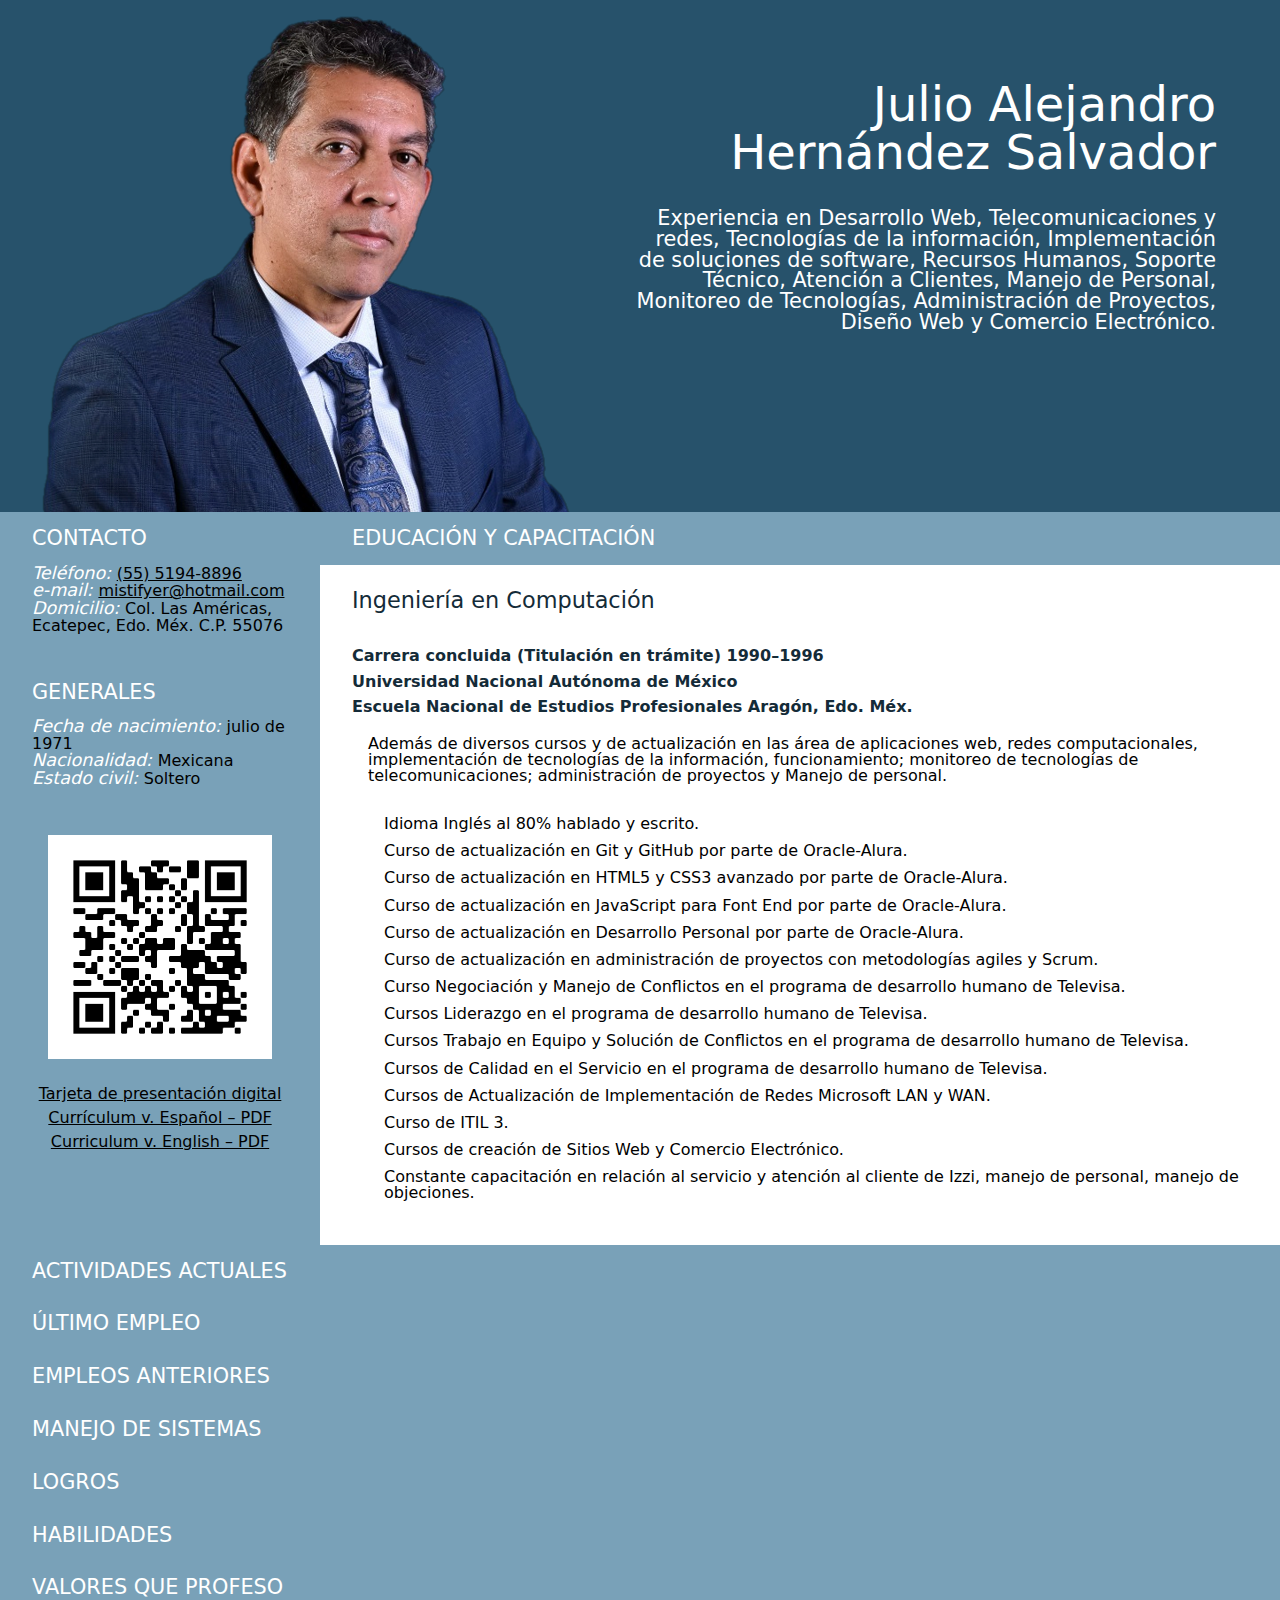
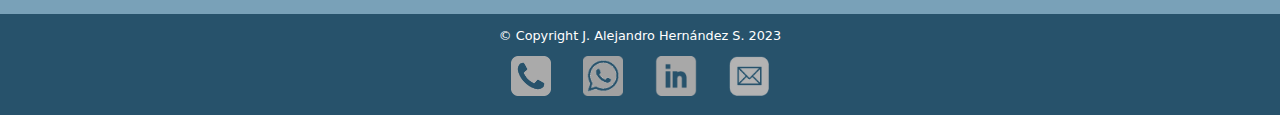
==== curriculum-esp.html @ 9b1f6b2f "Mi primer commit" ====
<!DOCTYPE html>
<html>
    <head>
        <meta charset="utf-8">
        <meta http-equiv="X-UA-Compatible" content="IE=edge">
        <meta name="viewport" content="width=device-width initial-scale=1.0">
        <title>Curriculum | Curriculum de J. Alejandro Hernández S.</title>
        <link href="https://fonts.googleapis.com/css?family=Pacifico|Roboto:100,300,400,500,700,900" rel="stylesheet" />

        <script src="js/curriculum-esp.js"></script>

        <link href="css/reset.css" rel="stylesheet">

        <link href="css/css-curriculum/body.css" rel="stylesheet">
        
        <link href="css/css-curriculum/header/header.css" rel="stylesheet">
        <link href="css/css-curriculum/header/header-imagen.css" rel="stylesheet">
        <link href="css/css-curriculum/header/header-div.css" rel="stylesheet">
        <link href="css/css-curriculum/header/header-titulo.css" rel="stylesheet">
        <link href="css/css-curriculum/header/header-parrafo.css" rel="stylesheet">

        <link href="css/css-curriculum/main/main.css" rel="stylesheet">

        <link href="css/css-curriculum/main/contacto/main-contacto.css" rel="stylesheet">
        <link href="css/css-curriculum/main/contacto/main-contacto-titulo1.css" rel="stylesheet">
        <link href="css/css-curriculum/main/contacto/main-contacto-parrafo.css" rel="stylesheet">
        <link href="css/css-curriculum/main/contacto/main-contacto-qr.css" rel="stylesheet">
        <link href="css/css-curriculum/main/contacto/main-contacto-curriculum.css" rel="stylesheet">

        <link href="css/css-curriculum/main/educacion/main-educacion.css" rel="stylesheet">

        <link href="css/css-curriculum/main/actual/main-actual.css" rel="stylesheet">

        <link href="css/css-curriculum/main/ultimo/main-ultimo.css" rel="stylesheet">

        <link href="css/css-curriculum/main/gestores/main-gestores.css" rel="stylesheet">
        <link href="css/css-curriculum/main/gestores/main-gestores-items.css" rel="stylesheet">
        <link href="css/css-curriculum/main/gestores/main-gestor.css" rel="stylesheet">

        <link href="css/css-curriculum/main/soluciones/main-soluciones.css" rel="stylesheet">
        <link href="css/css-curriculum/main/soluciones/main-soluciones-imagen.css" rel="stylesheet">

        <link href="css/css-curriculum/main/logros/main-logros.css" rel="stylesheet">

        <link href="css/css-curriculum/main/habilidades/main-habilidades.css" rel="stylesheet">

        <link href="css/css-curriculum/main/valores/main-valores.css" rel="stylesheet">     

        <link href="css/css-curriculum/footer/footer.css" rel="stylesheet">

    </head>
    <body>
        <header class="header container">
            <img src="img/Imagen15.png" alt="Fotografia de JAHS" class="header__imagen">
            <div class="header__div">
                <h2 class="header__titulo">Julio Alejandro 
                    Hernández Salvador</h2>
                <p class="header__parrafo">Experiencia en Desarrollo Web, Telecomunicaciones y 
                    redes, Tecnologías de la información, Implementación de 
                    soluciones de software, Recursos Humanos, Soporte 
                    Técnico, Atención a Clientes, Manejo de Personal, 
                    Monitoreo de Tecnologías, Administración de Proyectos, 
                    Diseño Web y Comercio Electrónico.</p>
            </div>
        </header>
        <main>
            <div class="div__inicial">
                <section class="main__contacto__principal">
                    <h2 class="main__titulo1__principal" onclick="ocultarSeccionContacto()">Contacto</h2>
                    <section id="main__contacto" class="main__contacto container">
                        <p class="contacto__parrafo">
                            <strong>Teléfono: </strong><a href="tel:5551948896">(55) 5194-8896</a><br>
                            <strong>e-mail: </strong><a href="mailto:mistifyer@hotmail.com">mistifyer@hotmail.com</a><br>
                            <strong>Domicilio: </strong>Col. Las Américas, Ecatepec, Edo. Méx. C.P. 55076
                        </p>
                        <h2 class="main__titulo1">Generales</h2>
                        <p class="contacto__parrafo">
                            <strong>Fecha de nacimiento: </strong>julio de 1971<br>
                            <strong>Nacionalidad: </strong>Mexicana<br>
                            <strong>Estado civil: </strong>Soltero
                        </p>
                        <img src="img/qr-jahs.png" alt="qr-jahs" class="contacto__qr">
                        <p class="contacto__curriculum"><a href="index.html">Tarjeta de presentación digital</a></p>
                        <p class="contacto__curriculum"><a href="docs/Curriculum JAHS Español.pdf">Currículum v. Español – PDF</a></p>
                        <p class="contacto__curriculum"><a href="docs/Curriculum JAHS English.pdf">Curriculum v. English – PDF</a></p>
                    </section>
                </section>
                
                <section class="main__educacion__principal">
                    <h2 class="main__titulo1__principal" onclick="ocultarSeccionEducacion()">Educación y Capacitación</h2>
                    <section id="main__educacion" class="main__educacion container">
                        <h2 class="main__titulo2">Ingeniería en Computación</h2>
                        <h2 class="main__titulo3">Carrera concluida (Titulación en trámite) 1990–1996</h2>
                        <h2 class="main__titulo3">Universidad Nacional Autónoma de México</h2>
                        <h2 class="main__titulo3">Escuela Nacional de Estudios Profesionales Aragón, Edo. Méx.</h2>
                        <br>
                        <p class="main__parrafo">Además de diversos cursos y de actualización en las área de aplicaciones web, redes computacionales,  implementación de tecnologías de la información, funcionamiento; monitoreo de tecnologías de  telecomunicaciones; administración de proyectos y Manejo de personal.</p>
                        <ul class="main__listado">
                            <li class="main__listado__item">Idioma Inglés al 80% hablado y escrito.</li>
                            <li class="main__listado__item">Curso de actualización en Git y GitHub por parte de Oracle-Alura.</li>
                            <li class="main__listado__item">Curso de actualización en HTML5 y CSS3 avanzado por parte de Oracle-Alura.</li>
                            <li class="main__listado__item">Curso de actualización en JavaScript para Font End por parte de Oracle-Alura.</li>
                            <li class="main__listado__item">Curso de actualización en Desarrollo Personal por parte de Oracle-Alura.</li>
                            <li class="main__listado__item">Curso de actualización en administración de proyectos con metodologías agiles y Scrum.</li>
                            <li class="main__listado__item">Curso Negociación y Manejo de Conflictos en el programa de desarrollo humano de Televisa.</li>
                            <li class="main__listado__item">Cursos Liderazgo en el programa de desarrollo humano de Televisa.</li>
                            <li class="main__listado__item">Cursos Trabajo en Equipo y Solución de Conflictos en el programa de desarrollo humano de Televisa.</li>
                            <li class="main__listado__item">Cursos de Calidad en el Servicio en el programa de desarrollo humano de Televisa.</li>
                            <li class="main__listado__item">Cursos de Actualización de Implementación de Redes Microsoft LAN y WAN.</li>
                            <li class="main__listado__item">Curso de ITIL 3.</li>
                            <li class="main__listado__item">Cursos de creación de Sitios Web y Comercio Electrónico.</li>
                            <li class="main__listado__item">Constante capacitación en relación al servicio y atención al cliente de Izzi, manejo de personal, manejo de objeciones.</li>
                        </ul>
                    </section>
                </section>
            </div>

            <h2 class="main__titulo1" onclick="ocultarSeccionActual()">Actividades actuales</h2>
            <section id="main__actual" class="main__actual container" style="display: none;">
                <h2 class="main__titulo2">Interingenia, S.C.</h2>
                <h2 class="main__titulo3">Consultor de preventa para soluciones de monitoreo</h2>
                <h2 class="main__titulo3">Desde Junio del 2022</h2>
                <br>
                <p class="main__parrafo">Responsable de asesorar a clientes en preventa respecto a solucione de monitoreo para tecnologías de la información y telecomunicaciones.</p>
                <ul class="main__listado">
                    <li class="main__listado__item">Actualmente me capacito en una solución llamada Datadog especializada en el monitoreo de tecnologías.</li>
                    <li class="main__listado__item">Recibiendo capacitación en Kubernetes y Dockers.</li>
                    <li class="main__listado__item">Creación de páginas web, comercio electrónico y marketing digital.</li>
                    <li class="main__listado__item">Recibiendo capacitación de actualización en Java y JavaScript para Desarrollo de Frontend.</li>
                </ul>
            </section>

            <h2 class="main__titulo1" onclick="ocultarSeccionUltimo()">Último empleo</h2>
            <section id="main__ultimo" class="main__ultimo container" style="display: none;">
                <h2 class="main__titulo2">Cablevisión S.A. de C.V. en CDMX (Izzi Telecom)</h2>
                <h2 class="main__titulo3">Gerente de NOC Innovación y Desarrollo</h2>
                <h2 class="main__titulo3">Noviembre del 2000 y hasta Abril 8, 2022 (21 años)</h2>
                <br>
                <p class="main__parrafo">Gerente responsable del monitoreo de las diferentes tecnologías que se utilizan para ofrecer los servicios de Triple Play y OTT de Izzi a nivel nacional.</p>
                <ul class="main__listado">
                    <li class="main__listado__item">Responsable de la administración de casi 50 gestores de tecnologías y soluciones de monitoreo con un equipo de trabajo de hasta 19 ingenieros que permitió la correlación de eventos y a su vez la creación y enriquecimiento de Incidentes que son asignados a las áreas responsable para su atención oportuna.</li>
                    <li class="main__listado__item">Responsable de la integración exitosa al monitoreo de Cablevisión con las empresas adquiridas por Grupo Televisa, Cablemás, Cablecom-Metro Red, Bestel, Telecable y TVI; así como de la definición de la arquitectura para esta integración.</li>
                    <li class="main__listado__item">Responsable de la adquisición de tecnologías, incluyendo la evaluación de software, hardware y soporte ofrecido por los proveedores.</li>
                    <li class="main__listado__item">Experiencia como jefe de NOC y Atención a clientes vía telefónica; solución de problemas en diferentes sistemas operativos, relacionados con el acceso a Internet por medio de Internet broadband además de decodificadores digitales, asesoría en la implementación del servicio de Internet y Capacitación al Call Center y áreas afines.</li>
                </ul>
            </section>
            
            <h2 class="main__titulo1" onclick="ocultarSeccionAnteriores()">Empleos anteriores</h2>
            <section id="main__anteriores" class="main__anteriores container" style="display: none;">
                <h2 class="main__titulo2">Empresa Familiar (freelance) CompuAsist.com.mx</h2>
                <h2 class="main__titulo3">Director General</h2>
                <h2 class="main__titulo3">Abril del 2000</h2>
                <br>
                <p class="main__parrafo">Mantenimiento correctivo y preventivo de equipo de cómputo y redes, compra, venta e instalación de computadoras, periféricos y Redes de computadoras; asesoría personalizada para la implementación de centros de cómputo y desarrollo de sistemas Web así como capacitación y entrenamiento en sistemas de cómputo.</p>

                <h2 class="main__titulo2">Evolución Integral S.A. México, D.F.</h2>
                <h2 class="main__titulo3">Gerente de Sistemas</h2>
                <h2 class="main__titulo3">Enero de 2000 a Marzo de 2000</h2>
                <br>
                <p class="main__parrafo">Durante el primer año solo trabaje tiempos requeridos además de asesoría técnica vía telefónica; posteriormente tiempo completo, encargándome del optimo desempeño de todo el equipo de computo utilizado en la empresa, además de asesorar y dar soporte técnico para resolver problemas inmediatos del personal tanto nivel Hardware como Software.</p>

                <h2 class="main__titulo2">Confederación Nacional Campesina México, D.F.</h2>
                <h2 class="main__titulo3">Jefe de Sistemas del área</h2>
                <h2 class="main__titulo3">Septiembre de 1996 a Diciembre de 1999</h2>
                <br>
                <p class="main__parrafo">En los primeros dos años laboré en la Secretaría de Comercio Interior encargado de realizar un sistema de entrega recepción de información para la comercialización agropecuaria a nivel nacional; lo mismo que la realización y difusión (vía Internet y fax) de boletines diarios y semanales con dicha información; así mismo del mantenimiento del equipo de cómputo y apoyo a diversa áreas afines a dicha Secretaría y un proyecto de red para las instalaciones de la CNC.
                    <br> Posteriormente laboré en la Coordinación Técnica en donde además de desempeñar las tareas anteriores, me encargue del diseño de la revista llamada “Tendencias” perteneciente al Foro de Legisladores.</p>

                <h2 class="main__titulo2">Secretaría de Gobernación; Subsecretaría de Gobierno</h2>
                <h2 class="main__titulo3">Jefe de Captura y Administrativo de Recursos Humanos</h2>
                <h2 class="main__titulo3">Julio de 1994 a Diciembre de 1995</h2>
                <br>
                <p class="main__parrafo">Inicialmente Jefe de Captura, encargado de la captura y manejo de la información obtenida durante las Elecciones Nacionales de 1994 en el Programa de Seguimiento Distrital PROSEDI; posteriormente fui llamado como auxiliar en el departamento de Recursos Humanos, pago de nómina, actualización de expedientes, desarrollo de base de datos en general; además del manejo de información referente al personal adscrito a la Subsecretaría de Gobierno; apoyo en diversas áreas en materia de cómputo y auxilio en sistemas.</p>
    
            </section>

            <h2 class="main__titulo1" onclick="ocultarSeccionSistemas()">Manejo de sistemas</h2>
            <section id="main__sistemas" class="main__sistemas container" style="display: none;">
                <br>
                <p class="main__parrafo">En el transcurso de mi vida laboral he utilizado y administrado diferentes sistemas y aplicaciones como parte de mis labores diarias, considerando su utilización a niveles medio o superiores.</p>
                <ul class="main__listado">
                    <li class="main__listado__item">Diferentes soluciones de monitoreo de tecnologías de telecomunicaciones</li>
                    <li class="main__listado__item">Incident, Problem y Change Management – Remedy</li>
                    <li class="main__listado__item">Customer Relationship Management (CRM) – Siebel</li>
                    <li class="main__listado__item">Enterpise Resouce Planning (ERP) – SAP</li>
                    <li class="main__listado__item">Suite Microsoft Office On premise y 365</li>
                    <li class="main__listado__item">Software editor de gráficos rasterizados Sketchbook, Adobe Photoshop</li>
                    <li class="main__listado__item">Retoque digital, Ilustración, Efectos de fotografía, Banners, Carteles, Composiciones simples</li>
                    <li class="main__listado__item">Software editor de gráficos vectoriales Corel Draw, Adobe Illustrator</li>
                    <li class="main__listado__item">Diseño de logos, Iconográfía, Diseño editorial simple, Presentaciones, Infografías, Mapas y Planos</li>
                    <li class="main__listado__item">Software de diseño editorial Adobe Design o Afinity publisher</li>
                    <li class="main__listado__item">Folletos, Carteles, Libros, Revistas, Tarjetas de visita, Presentaciones, PDF Interactivos</li>
                </ul>
            </section>      
            <section id="main__gestor" class="main__gestor container" style="display: none;">
                <h2 class="main__titulo2">Gestores que se manejaron para telecomunicaciones</h2>
                <ul>
                    <li>Cyan</li>
                    <li>NCE</li>
                    <li>MCP</li>
                    <li>Tellabs</li>
                    <li>TNMS</li>
                    <li>NMF Nokia</li>
                    <li>On Center</li>
                    <li>One Control x 2</li>
                    <li>IMS Netact</li>
                    <li>PRTG</li>
                    <li>Netnumen ZTE</li>
                    <li>AMS Nokia</li>
                    <li>U2000 GPON – NCE</li>
                    <li>ZMS</li>
                    <li>Sentry</li>
                    <li>NCP Nokia</li>
                    <li>OMS 1353</li>
                    <li>ACME Packet</li>
                    <li>Cacti</li>
                    <li>ECI</li>
                    <li>EXFO NQMS</li>
                    <li>INFINERA DNA(Actualizado)</li>
                    <li>N2000 Huawei</li>
                    <li>NETMASTER(Actualizado)</li>
                    <li>PNMSJ</li>
                    <li>SOEM</li>
                    <li>U2000 – NCE-T</li>
                    <li>OMEA – Recuperación</li>
                    <li>PRESIDE</li>
                    <li>TNMS x 2</li>
                    <li>BTI</li>
                    <li>Solar Winds</li>
                    <li>Turin</li>
                </ul>
            </section>
            <section id="main__soluciones" class="main__soluciones container" style="display: none;">
                <h2 class="main__titulo2">Aplicaciones y sistemas de monitoreo que implementamos mi equipo de trabajo y yo en Izzi Telecom</h2>
                <img src="img/gestores.png" alt="Soluciones de monitoreo" class="soluciones__imagen">
            </section>

            <h2 class="main__titulo1" onclick="ocultarSeccionLogros()">Logros</h2>
            <section id="main__logros" class="main__logros container" style="display: none;"> 
                <p class="main__parrafo"><br><br> Durante mi estadía en Izzi, antes Cablevisión los siguientes son 
                    algunos logros y habilidades que desarrolle durante los casi 22 años; cabe mencionar 
                    que inicialmente solo se trataba de una empresa llamada Cablevisión que sus servicios 
                    solo cubrían la zona metropolitana. <br>
                    Posteriormente Grupo Televisa adquiere otras empresas también Cableras como 
                    Cablevisión de Monterrey TVI, Cablemás, Telecable, Cablecom y Axtel; además del 
                    Carrier Bestel y Metro Red que amplió su presencia en toda la República Mexicana. </p>
                <h2 class="main__titulo2">Pase por diferentes puestos como: </h2>
                <ul class="main__listado">
                    <li class="main__listado__item">Jefe de captura de CallCenter</li>
                    <li class="main__listado__item">Supervisor de CallCenter</li>
                    <li class="main__listado__item">Jefe de Noc</li>
                    <li class="main__listado__item">Gerente de Noc - Innovación y desarrollo</li>
                </ul>
                <h2 class="main__titulo2">Principales actividades: </h2>
                <ul class="main__listado">
                    <li class="main__listado__item">Implementación de un monitoreo automatizado de diferentes tecnologías con las que Izzi presta sus servicios finales, esto durante los casi 22 años que serví a Izzi, antes Cablevisión; esto incluye la integración del levantamiento automático de Incidencias.</li>
                    <li class="main__listado__item">Integración exitosa de todo el monitoreo de tecnologías de las empresas adquiridas por Grupo Televisa a su principal cablera, Cablevisión, las cuales formaron la nueva empresa llamada Izzi incluido el cambio de la arquitectura de las soluciones.</li>
                    <li class="main__listado__item">Decisión estratégica para el uso de las mejores soluciones de monitoreo, estandarizando el monitoreo en las empresas que conforman Izzi. Evaluación de Costo-Beneficio.</li>
                    <li class="main__listado__item">Implementación de las mejores prácticas internacionales en el monitoreo de las diferentes tecnologías usadas para los servicios ofrecidos por Izzi. En parte esta situación llevó a que Cablevisión fuera elegido para tener el monitoreo de las otras empresas de Cable y Carriers adquiridas por el grupo Televisa.</li>
                </ul>
                <h2 class="main__titulo2">Evaluación de diferentes soluciones de monitoreo mediante Pruebas de Concepto – POC algunas de ellas son: </h2>
                <ul class="main__listado">
                    <li class="main__listado__item">Monitoreo FTTH y HFC – Zcorum, xPMS, CCOR, Auspice, AvSystem.</li>
                    <li class="main__listado__item">Monitoreo de Performance para equipos de red – SevOne, NMIS, CA Spectrum y PM.</li>
                    <li class="main__listado__item">Monitor de Monitores – IBM Tivoli Netcool, HP Site Scope, SM4RT, Network Node Manager de HP, BMC.</li>
                    <li class="main__listado__item">Monitoreo de Logs – NMIS, Cirries, Spluk.</li>
                    <li class="main__listado__item">Monitoreo usando Machine Learning – IBM Predictives, Cirries Machine Learning.</li>
                    <li class="main__listado__item">Implementación de diversas soluciones de monitoreo.</li>
                    <li class="main__listado__item">Para Gestor de Gestores – Suite Tivoli Netcool (ITM, ITNM, OMNIBUS, Impact).</li>
                    <li class="main__listado__item">Para monitoreo de transacciones, cambios y dependencias – TADDM, CCMDB, ITCAM, Change Managment.</li>
                    <li class="main__listado__item">Para monitoreo de Performance – SevOne, IBM Tivoli Network Manager, Performance Manager IBM, NMIS, SolarWinds.</li>
                    <li class="main__listado__item">Para monitoreo de la red HFC – ServAssure Advance y su nueva versión ServAssure NXT.</li>
                    <li class="main__listado__item">Para monitoreo de Syslogs de la red HFC – Splunk, NMIS.</li>
                    <li class="main__listado__item">Para monitoreo de Video OTT – Robots de Witbe.</li>
                    <li class="main__listado__item">Para medición de velocidades para clientes – 11 ubicaciones alrededor de la República Mexicana del Speedtest de Ookla para Izzi.</li>
                    <li class="main__listado__item">Para medición de velocidad interna para clientes – Se implementaron de 42 servidores que permiten la medición interna de velocidades de clientes tanto de la red FTTH como HFC que permita el diagnóstico de interconexión a nivel interno.</li>
                    <li class="main__listado__item">Para manejo de proyectos – DotProject.</li>
                    <li class="main__listado__item">Para mantener informados a Callcenter y Noc – Intranet e IntraNoc.</li>
                </ul>
            </section>

            <h2 class="main__titulo1" onclick="ocultarSeccionHabilidades()">Habilidades</h2>
            <section id="main__habilidades" class="main__habilidades container" style="display: none;">
                <br><br>
                <p class="main__parrafo">Gracias a la experiencia adquirida durante mi vida laboral, puedo señalar para mi persona las siguiente Habilidades adquiridas.</p>
                <h2 class="main__titulo2">Manejo de personal técnico con 6 equipos de trabajo: </h2>
                <ul class="main__listado">
                    <li class="main__listado__item">Team de Video</li>
                    <li class="main__listado__item">Team de HFC y FTTH</li>
                    <li class="main__listado__item">Team de Desarrollo</li>
                    <li class="main__listado__item">Team de Gestores</li>
                    <li class="main__listado__item">Team de Infraestructura</li>
                    <li class="main__listado__item">Team de Performance de red</li>
                </ul>
                <br>
                <h2 class="main__titulo2">Habilidades generales: </h2>
                <ul class="main__listado">
                    <li class="main__listado__item">Trato con proveedores</li>
                    <li class="main__listado__item">Negociación de soportes</li>
                    <li class="main__listado__item">Administración de recursos e infraestructura</li>
                    <li class="main__listado__item">Administración de proyectos y tareas</li>
                    <li class="main__listado__item">Evaluación de aplicaciones</li>
                    <li class="main__listado__item">Análisis para enriquecimiento y correlación de eventos</li>
                    <li class="main__listado__item">Manejo de llamadas de atención a clientes   </li>
                    <li class="main__listado__item">Habilidad para aprender a usar y administrar sistemas rápidamente</li>
                </ul>
            </section>

            <h2 class="main__titulo1" onclick="ocultarSeccionValores()">Valores que profeso</h2>
            <section id="main__valores" class="main__valores container" style="display: none;">
                <ul>
                    <li>
                        <h2>Profesionales</h2><br>
                        <p>Ética</p>
                        <p>Compromiso</p>
                        <p>Flexibilidad</p>
                        <p>Adaptación</p>
                        <p>Tolerancia</p>
                    </li>
                    <li>
                        <h2>Personales</h2><br>
                        <p>Amabilidad</p>
                        <p>Lealtad</p>
                        <p>Honestidad</p>
                        <p>Responsabilidad</p>
                        <p>Disciplina</p>
                    </li>
                    <li>
                        <h2>Humanos</h2><br>
                        <p>Amor</p>
                        <p>Honradez</p>
                        <p>Autocontrol</p>
                        <p>Solidaridad</p>
                        <p>Bondad</p>
                    </li>
                    <li>
                        <h2>Familiares</h2><br>
                        <p>Respeto</p>
                        <p>Cortesía</p>
                        <p>Gratitud</p>
                        <p>Confiabilidad</p>
                        <p>Fraternidad</p>
                    </li>
                </ul>     
            </section>
        </main>
        <footer class="footer container">
            <section class="footer__copyrigth container">
                <p>&copy Copyright J. Alejandro Hernández S. 2023</p><br>
            </section>
            <section class="footer__iconos container">
                <a href="tel:5551948896"><img src="img/icono-telefono.png" alt="Icono Telefono" class="footer__icono"></a>
                <a href="https://wa.me/525551948896"><img src="img/icono-whatsapp.png" alt="Icono Whatsapp" class="footer__icono"></a>
                <a href="https://www.linkedin.com/in/julio-alejandro-hernandez-salvador/"><img src="img/icono-linkedin.png" alt="Icono linkedin" class="footer__icono"></a>
                <a href="mailto:mistifyer@hotmail.com; alejandro.hernandez@mistifyer.com"><img src="img/icono-correo.png" alt="Icono Correo" class="footer__icono"></a>
            </section>
        </footer>        
    </body>
</html>
---- css/css-curriculum/body.css ----
body {
    font-family:system-ui, -apple-system, BlinkMacSystemFont, 'Segoe UI', Roboto, Oxygen, Ubuntu, Cantarell, 'Open Sans', 'Helvetica Neue', sans-serif;
}
---- css/css-curriculum/header/header.css ----
.header {
    display: flex;
    background-color: #27526B;
    flex-direction: row;
}
---- css/css-curriculum/header/header-imagen.css ----
.header__imagen {
    width: 100%;
    margin-left: -8rem;
    margin-right: -2rem;
    margin-top: -1rem;
    margin-bottom: -0.2rem;
}

@media screen and (min-width: 768px) {
    .header__imagen {
        margin-left: -4rem;
        margin-right: -1rem;
        margin-top: -2rem;
        margin-bottom: -8rem;
    }
}

@media screen and (min-width: 1024px) {
    .header__imagen {
        margin-left: 1rem;
        margin-right: 0rem;
        margin-bottom: -8rem;
    }
}
---- css/css-curriculum/header/header-div.css ----
.header__div {
    background-color: #27526B;
    display: flex;
    flex-direction: column;
    vertical-align: baseline;
}

@media screen and (min-width: 768px) {

}

@media screen and (min-width: 1024px) {

}
---- css/css-curriculum/header/header-titulo.css ----
.header__titulo {
    font-size: 1.5rem;
    text-align: right;
    color: white;

    margin-top: 1rem;
    margin-right: 1rem;
}

@media screen and (min-width: 768px) {
    .header__titulo {
        font-size: 2rem;
        margin-top: 3rem;
        margin-right: 3rem;
    }
}

@media screen and (min-width: 1024px) {
    .header__titulo {
        margin-top: 5rem;
        font-size: 3rem;
        margin-right: 4rem;

    }
}
---- css/css-curriculum/header/header-parrafo.css ----
.header__parrafo {
    font-size: 0.9rem;
    text-align: right;
    color: white;
    vertical-align: middle;

    margin-top: 1rem;
    margin-right: 1rem;
    margin-bottom: .7rem;
}

@media screen and (min-width: 768px) {
    .header__parrafo {
        font-size: 1.3rem;
        margin-top: 2rem;
        margin-left: 1rem;
        margin-right: 3rem;
    }
}

@media screen and (min-width: 1024px) {
    .header__parrafo {
        font-size: 1.3rem;
        margin-top: 2rem;
        margin-left: 1rem;
        margin-right: 4rem;
    }
}
---- css/css-curriculum/main/main.css ----
main {
    padding-bottom: 0rem;
}

section {
    padding-bottom: 0rem;
}

.main__titulo1__principal {
    font-size: 1.3rem;
    text-align: left;
    background-color: #79A1B8;
    color: white;
    text-transform: uppercase;

    padding-top: 1rem;
    padding-bottom: 1rem;
    padding-left: 2rem;
    padding-right: 0rem;
}

.main__titulo1 {
    font-size: 1.3rem;
    text-align: left;
    background-color: #79A1B8;
    color: white;
    text-transform: uppercase;

    padding-top: 1rem;
    padding-bottom: 1rem;
    padding-left: 2rem;
    padding-right: 0rem;
}

.main__titulo2 {
    font-size: 1.4rem;
    text-align: left;
    background-color: white;
    color: #142B38;

    padding-top: 1.5rem;
    padding-left: 2rem;
    padding-bottom: 2rem;
    padding-right: 2rem;
}

.main__titulo3 {
    font-size: 1rem;
    font-weight: bold;
    text-align: left;
    background-color: white;
    color: #142B38;

    padding-top: 0.3rem;
    padding-left: 2rem;
    padding-bottom: 0.3rem;
    padding-right: 2rem;
}

.main__parrafo {
    font-size: 1rem;
    font-style: normal;
    background-color: white;
    padding-left: 3rem;
    padding-right: 2rem;
    padding-bottom: 2rem;
}

.main__listado__item {
    font-size: 1rem;
    font-style: normal;
    font-weight: lighter;
    
    padding-left: 4rem;
    padding-right: 2rem;
    padding-bottom: 0.7rem;
}

@media screen and (min-width: 768px) {
    .div__inicial {
        display: flex;
    }    

    .main__titulo1__principal:hover {
        font-size: 1.3rem;
        background-color: #79A1B8;
    }

    .main__titulo1:hover {
        font-size: 1.4rem;
        background-color: #428DB8;
    }
}
    
@media screen and (min-width: 1024px) {
    
}
---- css/css-curriculum/main/contacto/main-contacto.css ----
.main__contacto__principal {
    background-color: #79A1B8;
}


.main__contacto {
    display: none;
    background-color: #79A1B8;
    flex-direction:column;
    text-align: center;
    padding-bottom: 1rem;
}
    
@media screen and (min-width: 768px) {
    .main__contacto {
        display: block;
        max-width: 320px;
        min-width: 320px;
    }
}
    
@media screen and (min-width: 1024px) {
    
}
---- css/css-curriculum/main/contacto/main-contacto-titulo1.css ----
.contacto__titulo {
    font-size: 1.3rem;
    text-align: left;
    color: white;
    text-transform: uppercase;

    margin-top: 1rem;
    margin-right: 1rem;
    margin-left: 1rem;
    margin-bottom: 2rem;
}
---- css/css-curriculum/main/contacto/main-contacto-parrafo.css ----
.contacto__parrafo {
    text-align: left;

    margin-left: 2rem; 
    margin-bottom: 2rem;
    margin-right: 2rem;
}

strong {
    font-size: 1.1rem;
    font-style: italic;
    color: white;
}

.main__contacto a {
    text-decoration-line: underline;
}
---- css/css-curriculum/main/contacto/main-contacto-qr.css ----
.contacto__qr {
    width: 70%;
    align-self: center;
    margin: 1rem;
}
---- css/css-curriculum/main/contacto/main-contacto-curriculum.css ----
.contacto__curriculum {
    align-self: center;

    margin-top: 0.5rem;
    margin-bottom: 0.5rem;
}
---- css/css-curriculum/main/educacion/main-educacion.css ----
.main__educacion {
    display: none;
    background-color: white;
    flex-direction: column;
    padding-bottom: 2rem;
}
    
@media screen and (min-width: 768px) {
    .main__educacion {
        display: block;
}
    
@media screen and (min-width: 1024px) {
    
}
---- css/css-curriculum/main/actual/main-actual.css ----
.main__actual {
    padding-bottom: 2rem;
}
---- css/css-curriculum/main/ultimo/main-ultimo.css ----
.main__ultimo {
    padding-bottom: 2rem;
}
---- css/css-curriculum/main/gestores/main-gestores.css ----
.main__gestores {
}

.gestores__lista {
    width: 300px;
}

@media screen and (min-width: 768px) {
    .gestores__lista {
        display: flex;
        width: 600px;
    }
}
    
@media screen and (min-width: 1024px) {
    
}
---- css/css-curriculum/main/gestores/main-gestores-items.css ----
.gestores__items {
    font-size: 1rem;
    margin-left: 3rem;
    margin-right: 3rem;
    width: 100%;
    align-self: center;
}

@media screen and (min-width: 768px) {
    
}
    
@media screen and (min-width: 1024px) {
    
}
---- css/css-curriculum/main/gestores/main-gestor.css ----
.main__gestor ul {
    width: 90%;
    padding: 1rem 2rem;
    text-align: left;
}

.main__gestor li {
    display: inline-block;
    text-align: left;

    max-width: 300px;
    min-width: 200px;

    vertical-align: top;
    background: none;

    margin-top: 0rem;
    margin-bottom: 0rem;
    margin-left: 0rem;
    margin-right: 0rem;

    padding-top: 0rem;
    padding-bottom: 0rem;
    padding-left: 1rem;
    padding-right: 1rem;

    border-color: #ffffff;
    border-width: 2px;
    border-style: solid;
    border-radius: 10px;
}

.main__gestor p {
    width: 100%;
}

@media screen and (min-width: 768px) {
    .main__gestor ul {
        width: 100%;
    }
    
}
    
@media screen and (min-width: 1024px) {
    .main__gestor ul {
        width: 100%;
    }
}
---- css/css-curriculum/main/soluciones/main-soluciones.css ----
.main__soluciones {
    align-items: center;
    width: 100%;
}
---- css/css-curriculum/main/soluciones/main-soluciones-imagen.css ----
.soluciones__imagen {
    width: 90%;
    align-self: center;
    margin: 1rem;
}

@media screen and (min-width: 768px) {
    .soluciones__imagen {
        width: 95%;
    }    
}
    
@media screen and (min-width: 1024px) {
    
}
---- css/css-curriculum/main/logros/main-logros.css ----
.main__logros {
    padding-bottom: 2rem;
}
---- css/css-curriculum/main/habilidades/main-habilidades.css ----
.main__habilidades {
    padding-bottom: 2rem;
}
---- css/css-curriculum/main/valores/main-valores.css ----
.main__valores ul {
    width: 90%;
    padding: 0rem 1rem 0rem 1rem;
    text-align: center;
}

.main__valores h2 {
    font-weight: bold;
}

.main__valores li {
    display: inline-block;
    text-align: center;

    max-width: 300px;
    min-width: 200px;

    vertical-align: top;
    background: none;

    margin-top: 1rem;
    margin-bottom: 1rem;
    margin-left: 1rem;
    margin-right: 1rem;

    padding-top: 1rem;
    padding-bottom: 1rem;
    padding-left: 1rem;
    padding-right: 1rem;

    border-color: #000000;
    border-width: 2px;
    border-style: solid;
    border-radius: 10px;
}

.main__valores p {
    width: 100%;
}

@media screen and (min-width: 768px) {
    .main__valores ul {
        width: 100%;
    }
    
}
    
@media screen and (min-width: 1024px) {
    .main__valores ul {
        width: 100%;
    }
}
---- css/css-curriculum/footer/footer.css ----
footer {
    display: flex;
    flex-direction: column;
    background-color: #27526B;
    padding-bottom: 1rem;
}

.footer__copyrigth {
    text-align: center;
    font-size: 0.8rem;
    color: white;
    padding-top: 1rem;
}

.footer__iconos {
    display: flex;
    flex-direction: row;
    max-height: 80px;
    align-self: center;
}

.footer__icono {
    height: 40px;
    padding-right: 1rem;
    padding-left: 1rem;
}
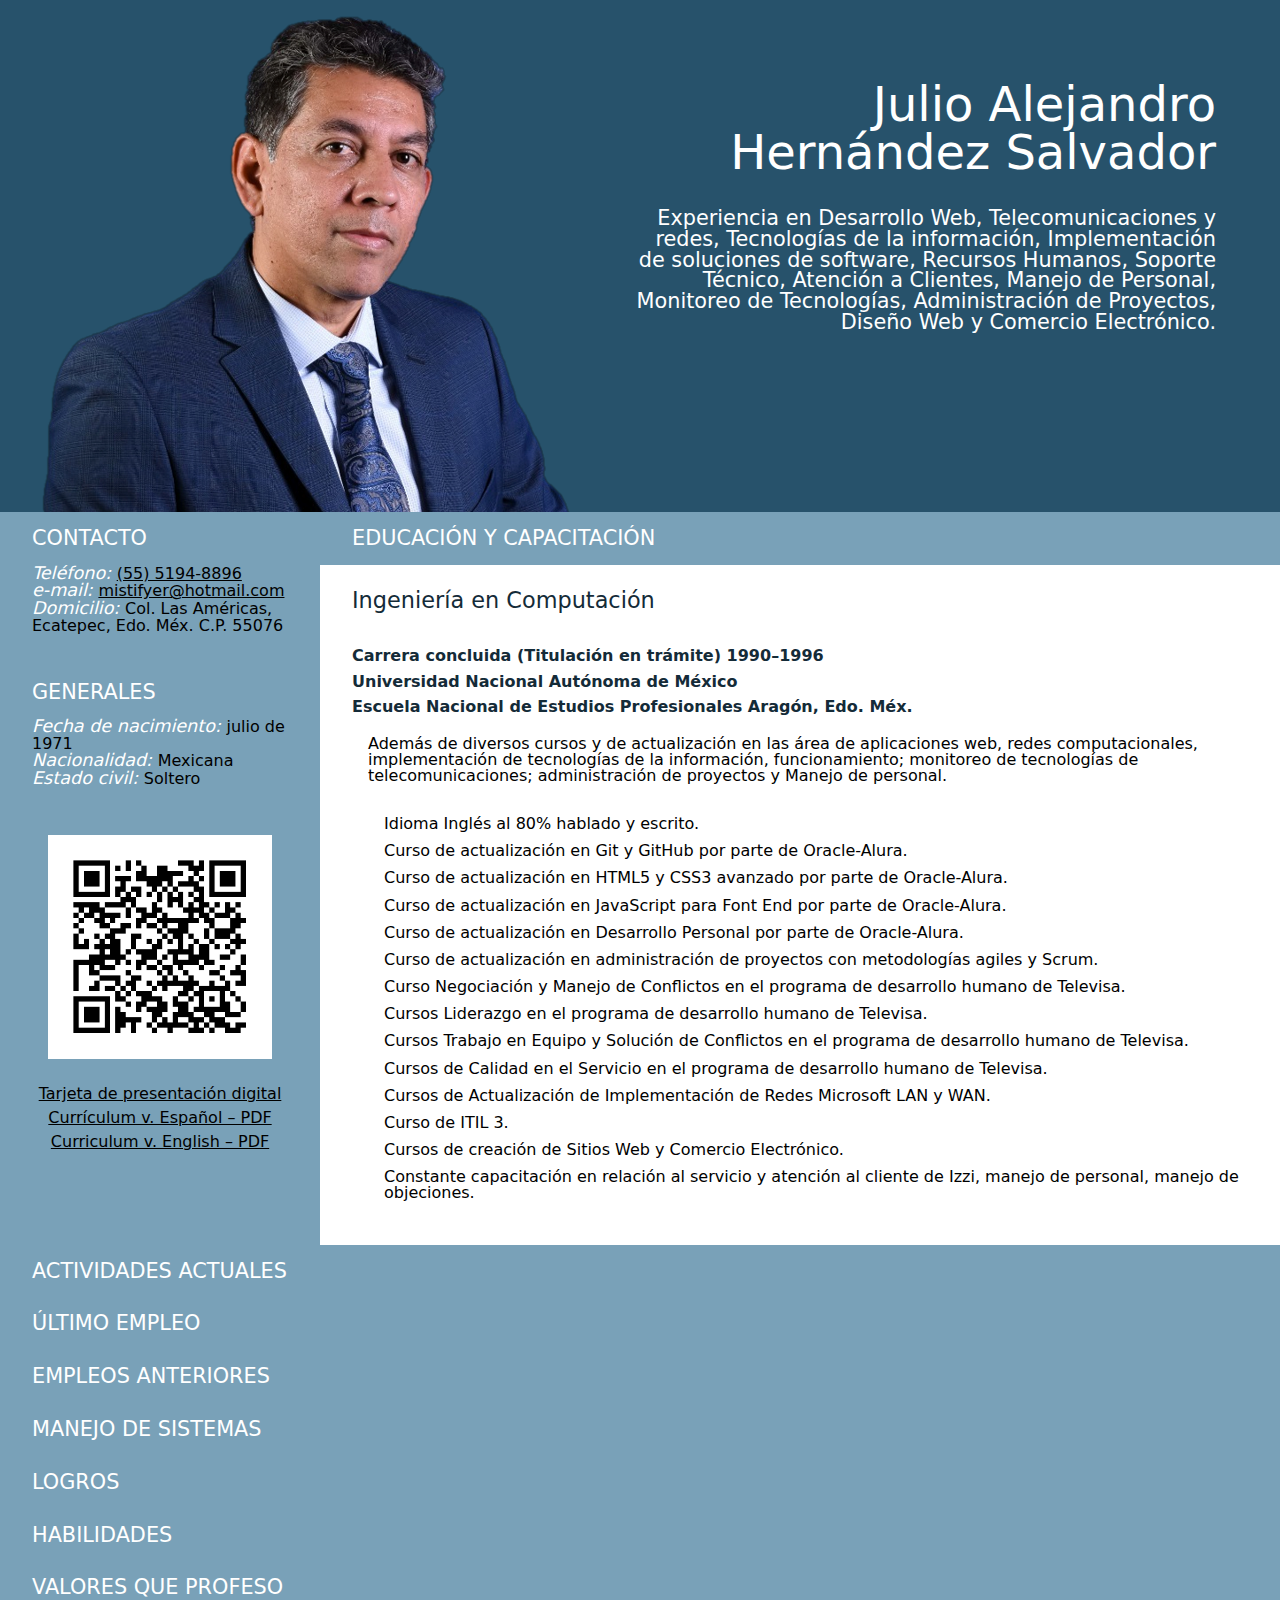
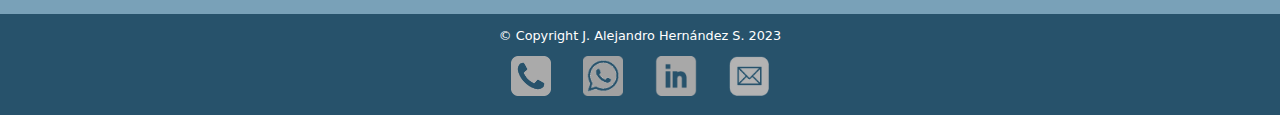
==== commit 60a96ffc: "Agregado de favicon" ====
--- a/curriculum-esp.html
+++ b/curriculum-esp.html
@@ -6,6 +6,7 @@
         <meta name="viewport" content="width=device-width initial-scale=1.0">
         <title>Curriculum | Curriculum de J. Alejandro Hernández S.</title>
         <link href="https://fonts.googleapis.com/css?family=Pacifico|Roboto:100,300,400,500,700,900" rel="stylesheet" />
+        <link rel="shortcut icon" type="image/png" href="./img/Favicon HTML -300x300.png"/>
 
         <script src="js/curriculum-esp.js"></script>
 
